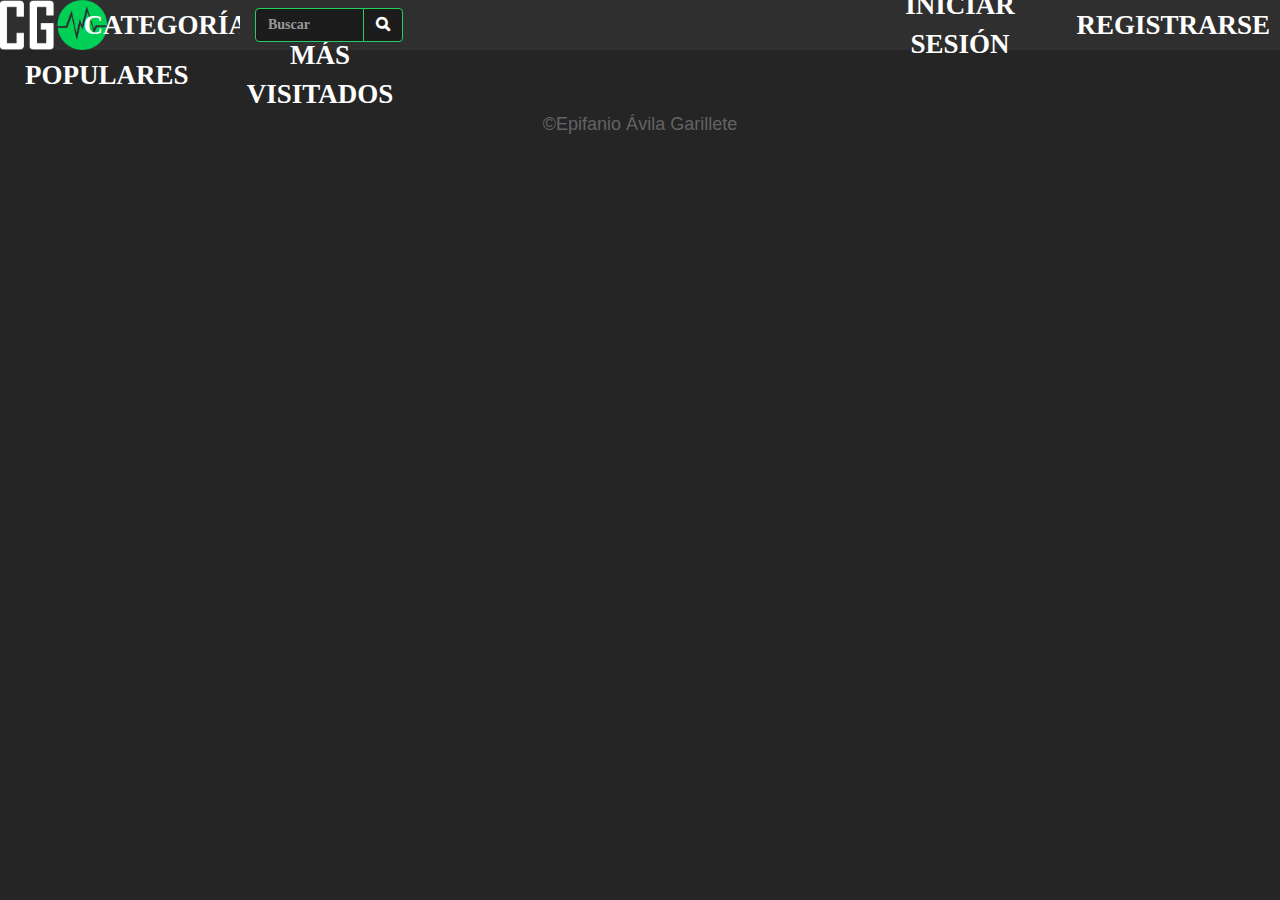
==== index.html @ 1bcb3ddf "Mirando el login para cargar la galería principal, mirar bien el error de que no existe banner. 20-0" ====
<!DOCTYPE html>
<html lang="en">
<head>
    <meta charset="UTF-8">
    <title>CGPULSE</title>
    <script type="application/javascript" src="libs/jquery/jquery-3.2.1.js"></script>
    <link rel="stylesheet" href="libs/bootstrap-3.3.7-dist/css/bootstrap.min.css">
    <link rel="stylesheet" href="libs/bootstrap-3.3.7-dist/fonts/glyphicons-halflings-regular.ttf">
    <script type="application/javascript" src="libs/bootstrap-3.3.7-dist/js/bootstrap.min.js"></script>
    <script type="application/javascript" src="libs/bootstrap-3.3.7-dist/js/bootstrap.js"></script>
    <script type="application/javascript" src="libs/bootstrap-filestyle-1.2.1/src/bootstrap-filestyle.min.js"></script>
    <link rel="stylesheet" href="css/index.css">
    <script type="application/javascript" src="js/Vista.js"></script>
    <script type="application/javascript" src="js/Constantes.js"></script>
    <script type="application/javascript" src="js/Control_Events.js"></script>
    <script type="application/javascript" src="js/Control_Comm.js"></script>


    <script>
       window.onload = function main() {

           onload_main();

       };

    </script>


</head>
<body >
<div class="barraflotante" id="capaFlotanteBarraProgreso">

    <div class="progress col-md-12" >
        <div class="progress-bar progress-bar-striped active "  role="progressbar" aria-valuenow="45" aria-valuemin="0" aria-valuemax="100" style="width: 100%;" id="barraprogreso">
            <span class="sr-only">45% Complete</span>
        </div>
    </div>
</div>
<div class="container-fluid ">
    <div class="row navmenu">
        <div class="col-lg-1 col-md-1 col-sm-1 col-xs-12  altofull alto50 logo " id="logo">
        </div>


        <div class="col-lg-5 col-md-5 col-sm-5 col-xs-6 altofull  alto50   ">
            <div class="row altofull" id="CategoriasYBuscadorBotonera">

            </div>
        </div>

        <div class="col-lg-6 col-md-6 col-sm-6 col-xs-6 altofull  alto50 " id="botonesAccesoUsuario">

        </div>

    </div>
    <div class="row cuerpobase  " id="cuerpoBase">
    </div>
    <div class="row ">
        <div class="col-xs-12 alto50 text-center  nopaddingnomargin">
            <h4 class="alinear-vertical altofull alinear-horizontal nopaddingnomargin colortextofooter">&copy;Epifanio Ávila Garillete</h4>
        </div>
    </div>
</div>
</body>
</html>
---- css/index.css ----
@media screen and (min-width: 1170px){
    .reducetexto{
        font-size: 27px!important;
    }
}
@media screen and (max-width: 1170px){
    .reducetexto{
        font-size: 25px!important;
    }
}
@media screen and (max-width: 940px){
    .reducetexto{
        font-size: 23px!important;
    }
}
@media screen and (max-width: 940px){
    .reducetexto{
        font-size: 21px!important;
    }
}
@media screen and (max-width: 768px){
    .reducetexto{
        font-size: 18px!important;
    }
}
body{
    background-color: #252526;
}
a{
    text-decoration: none!important;
    font-family: "Agency FB"!important;
}
*{

    /*font-family: "Agency FB";*/
    font-weight: bold;
    color: white;
}
.borde{
    border:1px solid black;
}
.borde2{
    border:1px solid crimson;
}

.logo{
    height:100%;
    background-image: url("../imgs/logoverde.png") ;
    background-position: center;
    background-repeat: no-repeat;
    background-size: contain;
}


/*Algunas clases para colocar elementos personalizadas*/
.alto50{
    height: 50px;
}
.alinear-vertical{
    display:flex;
    align-items: center;
}
.alinear50{
    display:flex;
    top:25%;
    align-items: center;
}
.alinear-horizontal{
    display:flex;
    justify-content: center;
}
.altofull{
    height:100%;
    flex-wrap: nowrap;
}
.alto90{
    height:50%;
    flex-wrap: nowrap;
}

.nopaddingnomargin{
    margin: 0!important;
    padding:0!important;
}
/*Algunas clases para colocar elementos personalizadas*/

.btn-default2, input.form-control.input-group-btn2,  btn-default2 span{
    background-color: #1c1c1d;
    border:1px solid #23CF5F;
}

/*E l menu superior se divide en 3 capas*/
.navmenu{
    height: 50px;
    background-color: #2f2f30;
}
.navmenu *{
    /*font-family: "Agency FB";*/
    font-weight: bold;

}
.form-control.input-group-btn2{
    font-family: "Agency FB";
}
span.glyphicon.glyphicon-search{
    color: #23CF5F;
}

span.glyphicon.glyphicon-search{
    color: white;
}
span.glyphicon.glyphicon-search:hover{
    color: #23CF5F;
}

.btn-default:hover{
    background-color: #1c1c1d;
    border-color: #23CF5F;
    color: white!important;
    font-family: "Agency FB"!important;
}
.btn-default:hover{
    background-color: #1c1c1d;
    border-color: #23CF5F;
    color: white!important;
    font-family: "Agency FB"!important;
}
.navmenu div{
    background-color: #2f2f30;
}
.categorias{
    color: white;
    height: 100%;
    font-family: "Agency FB";
    font-size: xx-large;
}
a{
    color: white!important;
}
a:hover{

    font-family: "Agency FB";
    font-weight: bold;
    color: #23CF5F !important;
    text-decoration: none;
}
.btn-info{
    background-color: #23CF5F !important;
}

.galeria-imgages{
    height:300px;
}
/*Galería de imagenes principal*/

.back1{
    background-color: #1c1c1d;
    background-image: url("../imgs/hayley.jpg");
    background-size: cover;
    background-position: center;
}
.back2{
    background-color: #2f2f30 ;
    background-image: url("../imgs/austin.jpg");
    background-size: cover;
    background-position: center;

}
.back3{
    background-color: #2f2f30 ;
    background-image: url("../imgs/nami.jpg");
    background-size: cover;
    background-position: center;

}
.back4{
    background-color: #2f2f30 ;
    background-image: url("../imgs/widow.gif");
    background-size: cover;
    background-position: center;

}
/*formas geometricas en imageness*/
.hexagon{
    background-color: #2f2f30 ;
    background-image: url("../imgs/widow.gif");
    background-size: cover;
    background-position: center;
    clip-path: polygon(50% 0%, 100% 25%, 100% 75%, 50% 100%, 0% 75%, 0% 25%);

}
.triangulo{
    background-color: #2f2f30 ;
    background-image: url("../imgs/widow.gif");
    background-size: cover;
    background-position: center;
    clip-path: polygon(50% 0%, 100% 0%, 100% 25%);
}

.colortextofooter{
    color: #636363;
}

.colortextofooter:hover{
    color: #23CF5F !important;
}
.labelFormularioRegistro{
    font-size:18px;
}
.panel-heading{

    font-family: "Agency FB";
    color: #23CF5F!important;
    border-color:#23CF5F!important;

    background-color: #1c1c1d!important;
}
.panel-default{

    font-family: "Agency FB";
    background-color: #2f2f30!important;
    border-color:#23CF5F!important;
}
.panel.panel-default.panel-defaulttop5{
    margin-top:15px;
}
.imgouput{

    color:#23CF5F;
}
.form-control.input-group-btn2{
    color: #23CF5F;
}
.btn-default{

    background-color: #1c1c1d!important;
    border-color:#23CF5F;
}
.btn-success {
    background-color:#23CF5F;
}
.btn-primary{
    background-color: #1c1c1d!important;
    border-color:#23CF5F;
}
.btn-primary:hover{
    background-color: #1c1c1d!important;
    border-color:#23CF5F;
}
.btn-primary:active{
    background-color: #1c1c1d!important;
    border:2px solid #23cf5f !important;
}
.bootstrap-filestyle.input-group input{
    background-color: #1c1c1d!important;

    border-color:#23CF5F;
}

.progress-bar{
    background-color:#23CF5F!important;
    height:40px;
    border-radius: 4px;
}
.absoluto{
    position: absolute;
    z-index: -100;
    -webkit-transition: *1s;
    -moz-transition: *1s;
    -ms-transition: *1s;
    -o-transition: *1s;
    transition: *1s;
}
.barraflotante{
    /*border:1px solid crimson;*/

    display: none;
    margin-top:50px;
    z-index: 0;
    position: absolute;
    width:100vw;
    z-index: 100;
}
.barraflotante > div{
    top:50px;
    left: 25%;
    position: fixed;
    width:50%;
    border:1px solid crimson;
    z-index: 10000;
}
.barradeprogresoflotante{
    background-color: transparent!important;
    z-index: 10;
    border: 1px solid black;
}
.capaimggaleria{
    width:100px;
    height:100px;

}
.imggaleria{
    display: flex;
    justify-content: center;
    width:100%;
    height:100%;

}
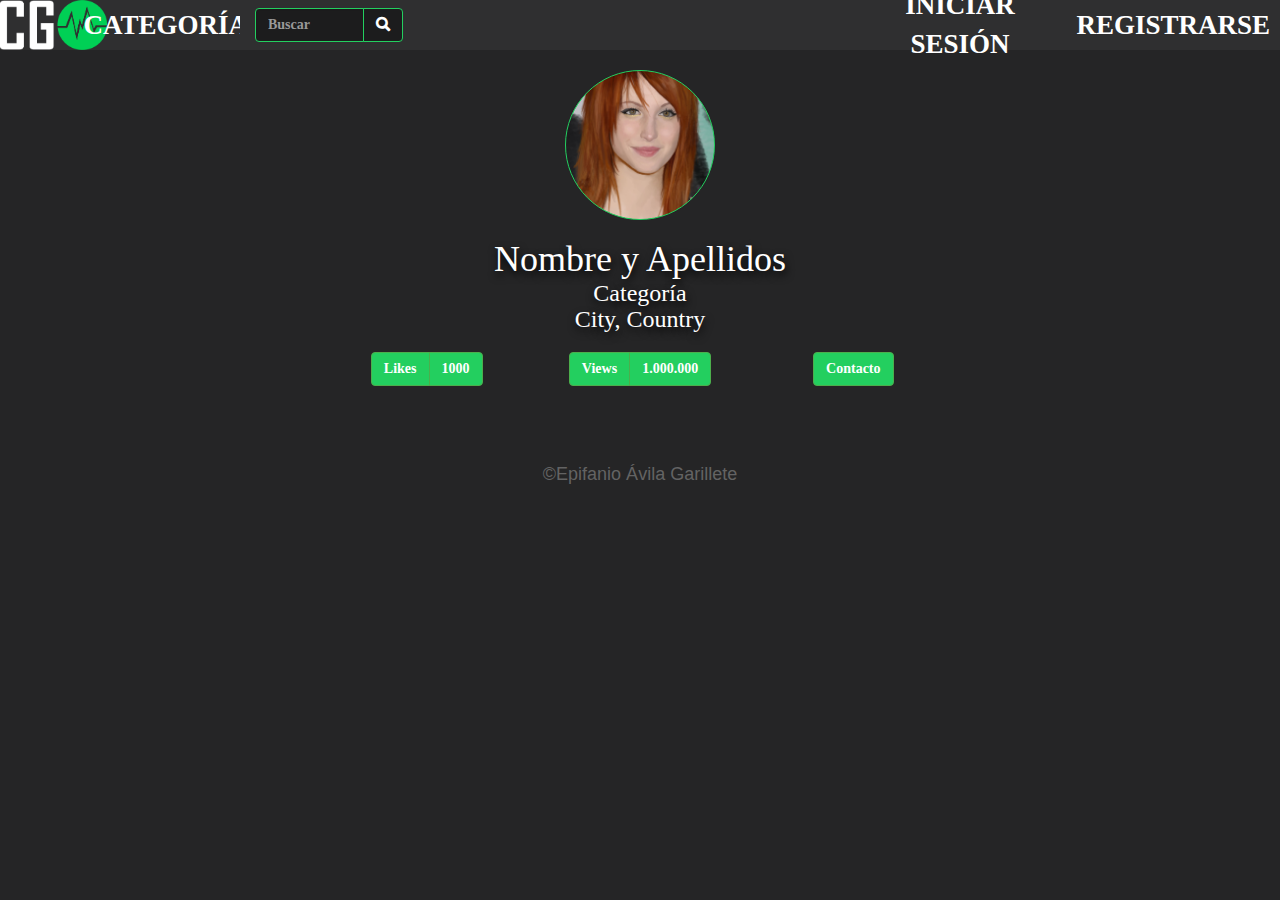
==== commit ba2b982e: "v5 22-5-17 17:19" ====
--- a/index.html
+++ b/index.html
@@ -10,10 +10,10 @@
     <script type="application/javascript" src="libs/bootstrap-3.3.7-dist/js/bootstrap.js"></script>
     <script type="application/javascript" src="libs/bootstrap-filestyle-1.2.1/src/bootstrap-filestyle.min.js"></script>
     <link rel="stylesheet" href="css/index.css">
+    <script type="application/javascript" src="js/Control_Comm.js"></script>
     <script type="application/javascript" src="js/Vista.js"></script>
     <script type="application/javascript" src="js/Constantes.js"></script>
     <script type="application/javascript" src="js/Control_Events.js"></script>
-    <script type="application/javascript" src="js/Control_Comm.js"></script>
 
 
     <script>
--- a/css/index.css
+++ b/css/index.css
@@ -25,16 +25,44 @@
 }
 body{
     background-color: #252526;
+    min-width: 600px;
+}
+
+body::-webkit-scrollbar {
+    width: 1em;
+}
+
+body::-webkit-scrollbar-track {
+    -webkit-box-shadow: inset 0 0 6px rgba(0,0,0,0.3);
+}
+
+body::-webkit-scrollbar-thumb {
+    background-color: #23CF5F;
+    outline: 1px solid slategrey;
+    border-radius: 10px;
+}
+.btn-success{
+    background-color: #23CF5F!important;
+    color: white;
+    font-weight: bold;
+    font-weight: "Agency FB"!important;
+}
+
+.paddingTop20{
+    padding-top: 20px;
+}
+.letras{
+    text-decoration: none!important;
+    font-family: "Agency FB"!important;
+}
+*{
+
+    /*!*font-family: "Agency FB";*!*/
+    font-weight: bold;
+    color: white;
 }
 a{
     text-decoration: none!important;
-    font-family: "Agency FB"!important;
-}
-*{
-
-    /*font-family: "Agency FB";*/
-    font-weight: bold;
-    color: white;
 }
 .borde{
     border:1px solid black;
@@ -55,6 +83,9 @@
 /*Algunas clases para colocar elementos personalizadas*/
 .alto50{
     height: 50px;
+}
+.alto500{
+    height: 400px;
 }
 .alinear-vertical{
     display:flex;
@@ -95,12 +126,12 @@
     background-color: #2f2f30;
 }
 .navmenu *{
-    /*font-family: "Agency FB";*/
+    /*!*font-family: "Agency FB";*!*/
     font-weight: bold;
 
 }
 .form-control.input-group-btn2{
-    font-family: "Agency FB";
+    /*font-family: "Agency FB";*/
 }
 span.glyphicon.glyphicon-search{
     color: #23CF5F;
@@ -117,13 +148,13 @@
     background-color: #1c1c1d;
     border-color: #23CF5F;
     color: white!important;
-    font-family: "Agency FB"!important;
+    /*font-family: "Agency FB"!important;*/
 }
 .btn-default:hover{
     background-color: #1c1c1d;
     border-color: #23CF5F;
     color: white!important;
-    font-family: "Agency FB"!important;
+    /*font-family: "Agency FB"!important;*/
 }
 .navmenu div{
     background-color: #2f2f30;
@@ -131,7 +162,7 @@
 .categorias{
     color: white;
     height: 100%;
-    font-family: "Agency FB";
+    /*font-family: "Agency FB";*/
     font-size: xx-large;
 }
 a{
@@ -139,7 +170,7 @@
 }
 a:hover{
 
-    font-family: "Agency FB";
+    /*font-family: "Agency FB";*/
     font-weight: bold;
     color: #23CF5F !important;
     text-decoration: none;
@@ -209,7 +240,7 @@
 }
 .panel-heading{
 
-    font-family: "Agency FB";
+    /*font-family: "Agency FB";*/
     color: #23CF5F!important;
     border-color:#23CF5F!important;
 
@@ -217,7 +248,7 @@
 }
 .panel-default{
 
-    font-family: "Agency FB";
+    /*font-family: "Agency FB";*/
     background-color: #2f2f30!important;
     border-color:#23CF5F!important;
 }
@@ -305,4 +336,49 @@
     width:100%;
     height:100%;
 
+}
+/*CSS USUARIO INICIADO*/
+/*BOTONERA SUPERIOR*/
+
+.capacircular{
+    height: 50px;
+    width:50px;
+    border-radius: 100%;
+    border:1px solid #23cf5f;
+    background-image: url("../imgs/hayley.jpg");
+    background-position: center;
+    background-size: cover;
+}
+
+.btn-group *{
+    /*font-family: "serif"!Important;*/
+    color: white;
+}
+.btn-group *:hover, .btn-group *:active, .btn-group *:focus {
+    /*font-family: "serif"!Important;*/
+    color: #23cf5f;
+    border-color:1px solid #23cf5f !important;
+}
+
+.dropdown-menu{
+    background-color: #1c1c1d!important;
+    border:1px solid #23cf5f !important;
+}
+
+.dropdown-menu a:hover {
+    background-color: #1c1c1d!important;
+    border-color:#23cf5f !important;
+}
+.banner{
+    background-position: 0;
+    background-repeat:no-repeat;
+    background-size: cover;
+}
+.infouser{
+    text-shadow: 1px 4px 8px black;
+}
+.fotoAvatarPorfolio{
+    margin: 20px;
+    width: 150px!important;
+    height:150px!important;
 }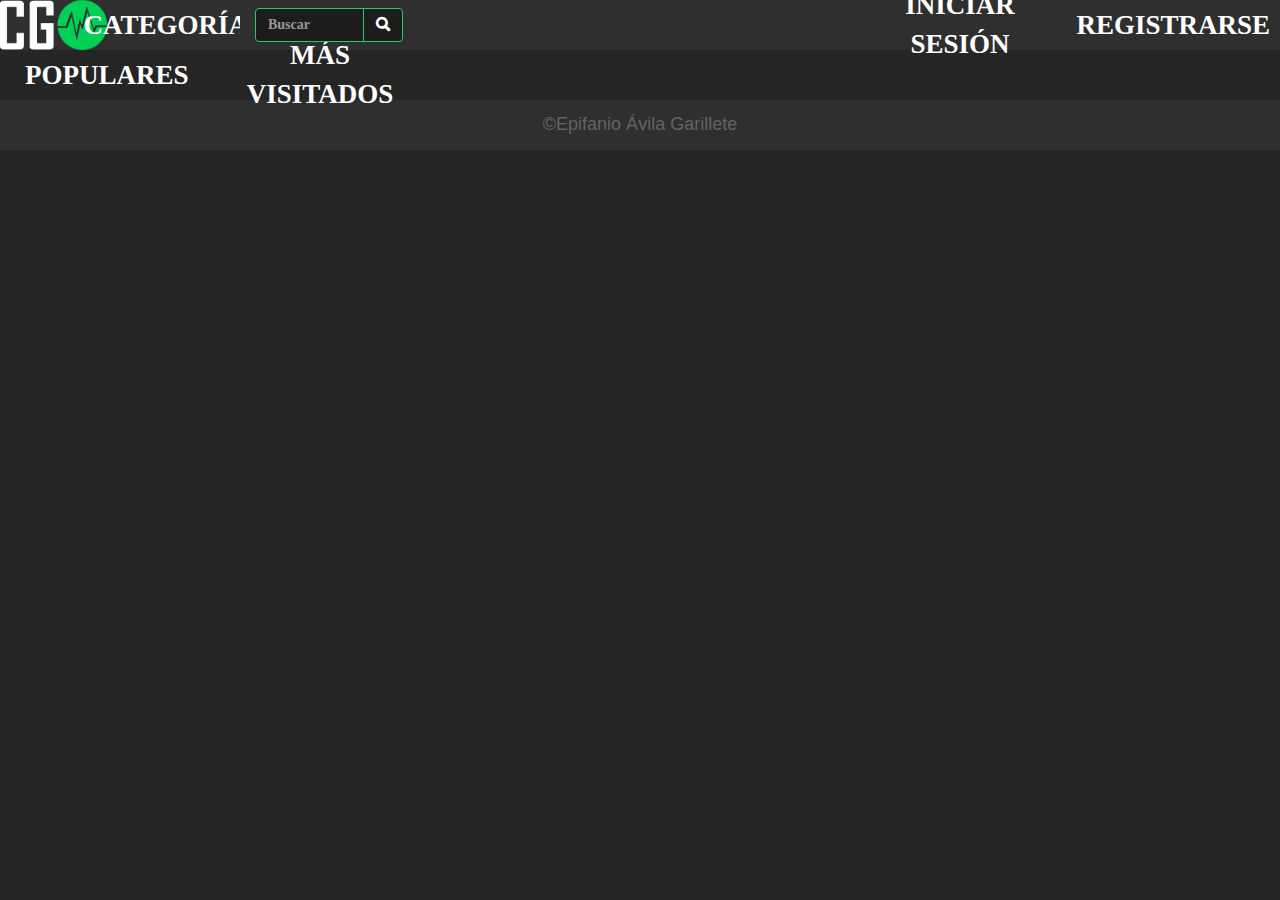
==== commit eb427c14: "BUSCANDO LA QUERY QUE ME TRAE LOS DATOS DEL USUARIO DE UN PROYECTO Y LOS DATOS DEL PROYECTO AL MISMO" ====
--- a/index.html
+++ b/index.html
@@ -55,7 +55,7 @@
     </div>
     <div class="row cuerpobase  " id="cuerpoBase">
     </div>
-    <div class="row ">
+    <div class="row footer">
         <div class="col-xs-12 alto50 text-center  nopaddingnomargin">
             <h4 class="alinear-vertical altofull alinear-horizontal nopaddingnomargin colortextofooter">&copy;Epifanio Ávila Garillete</h4>
         </div>
--- a/css/index.css
+++ b/css/index.css
@@ -25,7 +25,11 @@
 }
 body{
     background-color: #252526;
-    min-width: 600px;
+
+
+}
+body>div{
+    min-width: 640px;
 }
 
 body::-webkit-scrollbar {
@@ -87,9 +91,18 @@
 .alto500{
     height: 400px;
 }
+
+.minalto1000{
+    max-height: 1000px!important;
+}
 .alinear-vertical{
     display:flex;
     align-items: center;
+}
+
+.alinear-vertical-abajo{
+    display:flex;
+    align-items: flex-end;
 }
 .alinear50{
     display:flex;
@@ -105,8 +118,11 @@
     flex-wrap: nowrap;
 }
 .alto90{
-    height:50%;
+    height:90px;
     flex-wrap: nowrap;
+}
+.alto45{
+    height: 45px;
 }
 
 .nopaddingnomargin{
@@ -179,8 +195,13 @@
     background-color: #23CF5F !important;
 }
 
-.galeria-imgages{
+.galeria-images{
     height:300px;
+
+    background-color: #1c1c1d;
+    background-image: url("../imgs/hayley.jpg");
+    background-size: cover;
+    background-position: center;
 }
 /*Galería de imagenes principal*/
 
@@ -381,4 +402,77 @@
     margin: 20px;
     width: 150px!important;
     height:150px!important;
+}
+.portfoliothumb{
+    /*min-width:200px!important;*/
+    /*height: 200px!important;*/
+    transform: scale(1,1)!important;
+}
+textarea{
+    background-color: #1c1c1d!important;
+    border: 1px solid #23cf5f!important;
+}
+.degradado:hover{
+    /*background: rgba(255,255,255,1);*/
+    /*visibility: visible;*/
+
+    background-size: cover!important;
+    background-position: center!important;
+    background: linear-gradient(to bottom, transparent,transparent,black)!important;
+}
+.footer{
+    background-color: #2f2f30;
+}
+button#idLikes{
+    margin-top: 1px;
+}
+#capainfoproyecto{
+    overflow: auto;
+    /*overflow-x: hidden;*/
+    background-color: #2f2f30;
+}
+#capainfoproyecto::-webkit-scrollbar {
+    width: 3px;
+    margin-right:100px !important;
+}
+
+#capainfoproyecto::-webkit-scrollbar-track {
+    -webkit-box-shadow: inset 0 0 100px rgba(0,0,0,0.3);
+}
+
+::-webkit-scrollbar-thumb {
+    background-color: rgba(35, 207, 95, 0.45);
+    outline: 1px solid slategrey;
+    border-radius: 10px;
+}
+.comentario{
+    position: relative;
+    /*text-align: center;*/
+    /*line-height: 100px;*/
+    background-color: #1c1c1d;
+    border: 3px solid #23cf5f;
+    -webkit-border-radius: 30px;
+    -moz-border-radius: 30px;
+    border-radius: 30px;
+    z-index: 10000!important;
+
+    margin-bottom: 10px!important;
+    padding: 10px!important;
+}
+.comentario span{
+    width:100%!important;
+}
+.comentariopalo{
+    margin-top: -10px!important;
+
+    /*position: absolute;*/
+    z-index: 0!important;
+    width: 0;
+    height: 0;
+    margin-left: 20px;
+    border: 25px solid;
+    border-color: #23cf5f transparent transparent #23cf5f;
+}
+#idImagenProyecto{
+    width:100%;
 }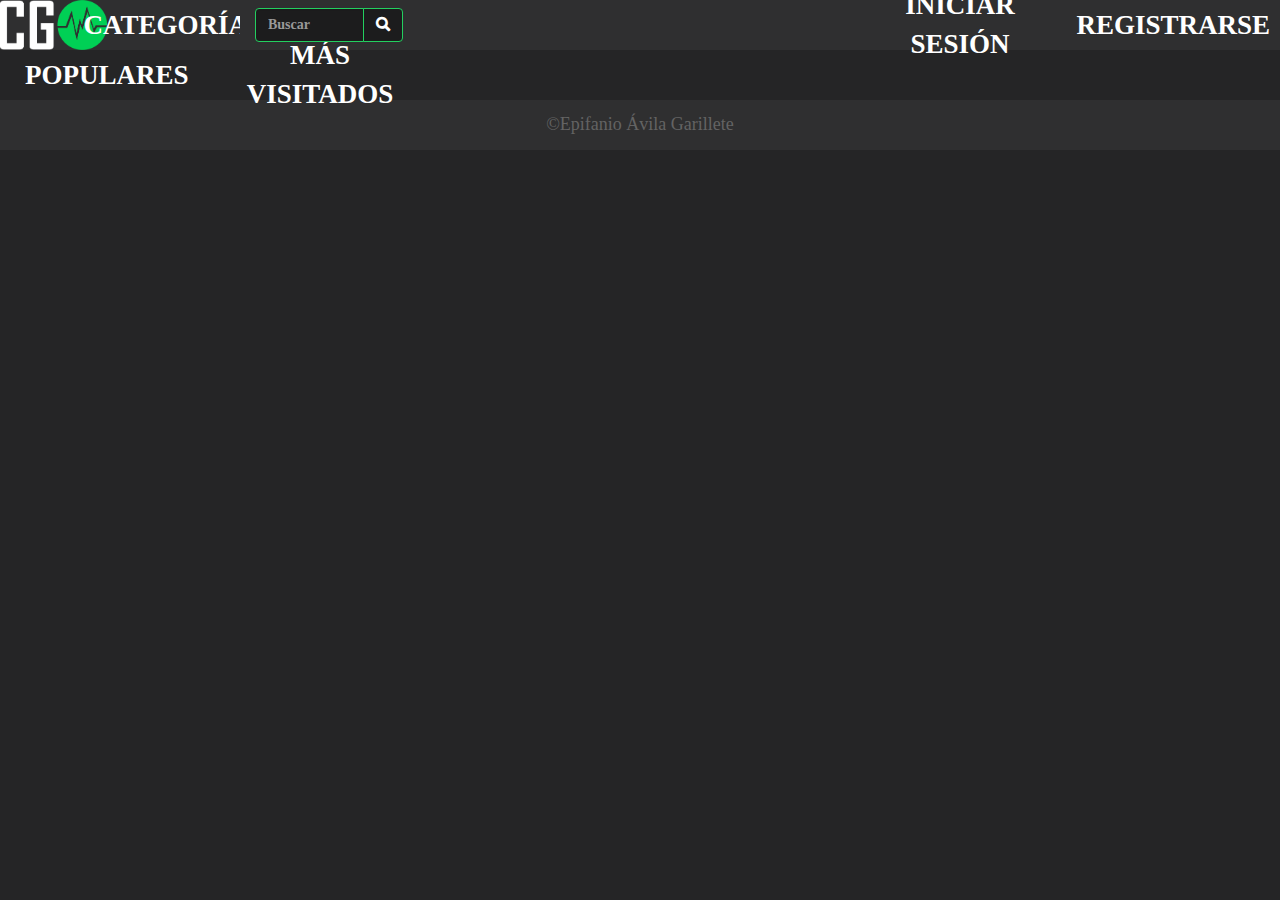
==== commit 1a6eec53: "dia 28/05/2017 retocando algunos metodos de la edición del usuaroio y el registro" ====
--- a/index.html
+++ b/index.html
@@ -57,7 +57,7 @@
     </div>
     <div class="row footer">
         <div class="col-xs-12 alto50 text-center  nopaddingnomargin">
-            <h4 class="alinear-vertical altofull alinear-horizontal nopaddingnomargin colortextofooter">&copy;Epifanio Ávila Garillete</h4>
+            <h4 class="alinear-vertical altofull alinear-horizontal nopaddingnomargin colortextofooter letras">&copy;Epifanio Ávila Garillete</h4>
         </div>
     </div>
 </div>
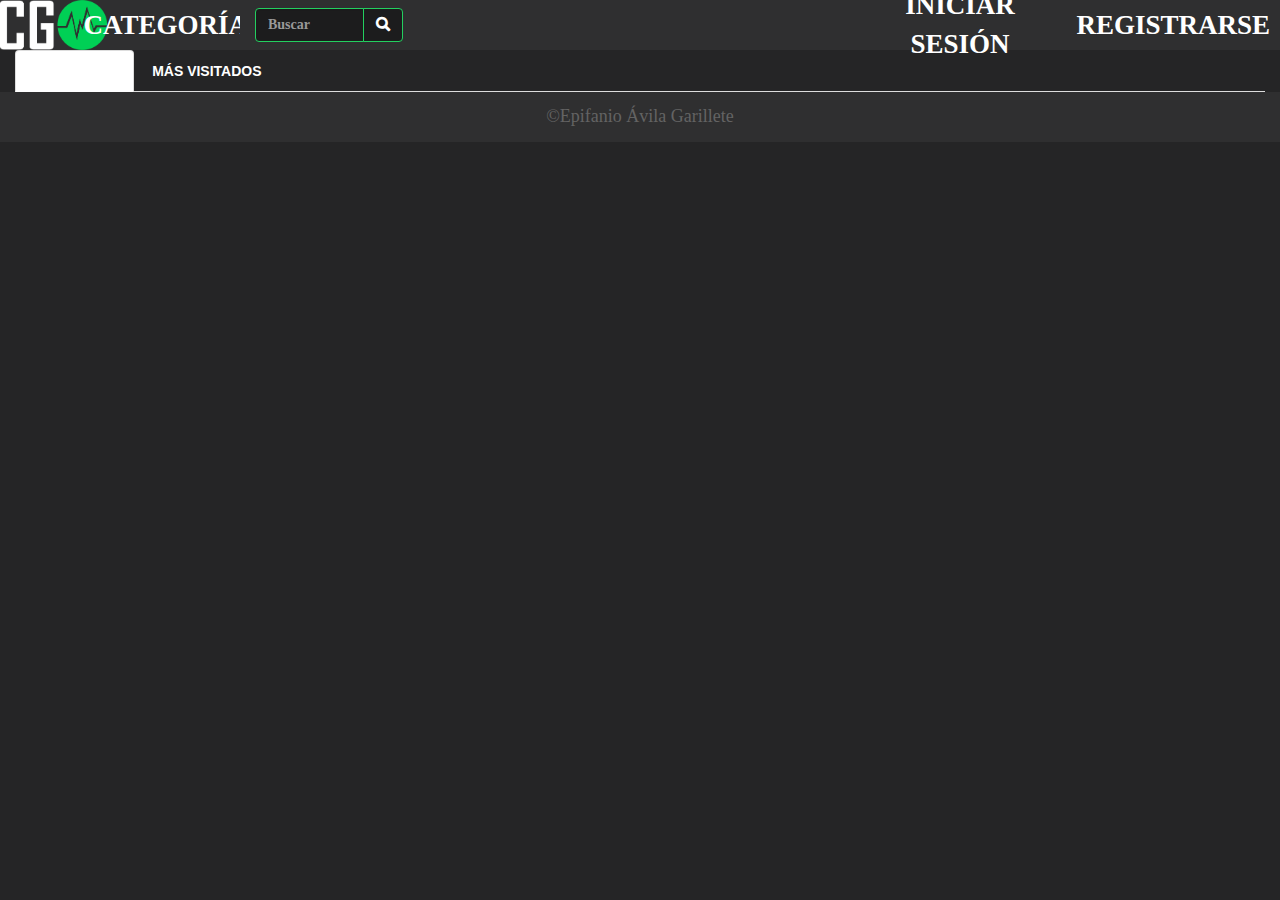
==== commit f40a7cfc: "1/6/2017 Arreglados los likes final, los comentarios y ahora el usuario iniciado puede borrar sus pr" ====
--- a/index.html
+++ b/index.html
@@ -7,6 +7,7 @@
     <link rel="stylesheet" href="libs/bootstrap-3.3.7-dist/css/bootstrap.min.css">
     <link rel="stylesheet" href="libs/bootstrap-3.3.7-dist/fonts/glyphicons-halflings-regular.ttf">
     <script type="application/javascript" src="libs/bootstrap-3.3.7-dist/js/bootstrap.min.js"></script>
+    <script type="application/javascript" src="js/sh5.js"></script>
     <script type="application/javascript" src="libs/bootstrap-3.3.7-dist/js/bootstrap.js"></script>
     <script type="application/javascript" src="libs/bootstrap-filestyle-1.2.1/src/bootstrap-filestyle.min.js"></script>
     <link rel="stylesheet" href="css/index.css">
--- a/css/index.css
+++ b/css/index.css
@@ -59,6 +59,9 @@
     text-decoration: none!important;
     font-family: "Agency FB"!important;
 }
+.letrasverde{
+    color: #23CF5F;
+}
 *{
 
     /*!*font-family: "Agency FB";*!*/
@@ -112,6 +115,12 @@
 .alinear-horizontal{
     display:flex;
     justify-content: center;
+}
+
+.alinear-horizontal-derecha{
+    display:flex;
+    justify-content: flex-end;
+    align-items: flex-start;
 }
 .altofull{
     height:100%;
@@ -366,7 +375,7 @@
     width:50px;
     border-radius: 100%;
     border:1px solid #23cf5f;
-    background-image: url("../imgs/hayley.jpg");
+    /*background-image: url("../imgs/hayley.jpg");*/
     background-position: center;
     background-size: cover;
 }
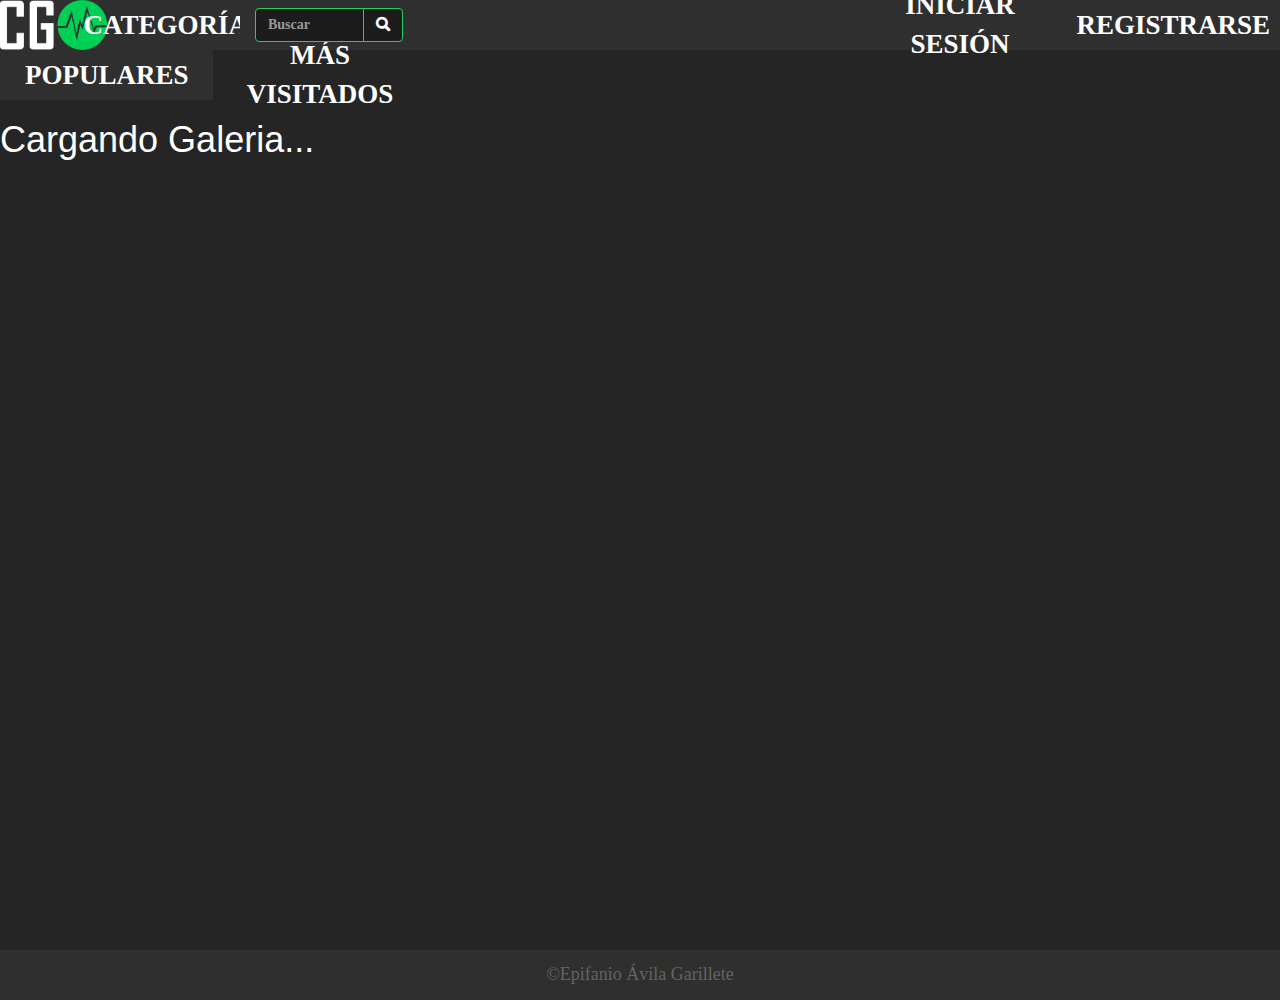
==== commit 675fa04c: "falta el correo" ====
--- a/index.html
+++ b/index.html
@@ -29,7 +29,7 @@
 
 </head>
 <body >
-<div class="barraflotante" id="capaFlotanteBarraProgreso">
+<div class="barraflotante " id="capaFlotanteBarraProgreso">
 
     <div class="progress col-md-12" >
         <div class="progress-bar progress-bar-striped active "  role="progressbar" aria-valuenow="45" aria-valuemin="0" aria-valuemax="100" style="width: 100%;" id="barraprogreso">
@@ -37,26 +37,47 @@
         </div>
     </div>
 </div>
+<div class="letras alert alert-danger" id="snackbar" >asd</div>
+<div id="myModal" class="modal letras">
+
+    <!-- Modal content -->
+    <div class="modal-content">
+        <div class="modal-header">
+            <span class="close">&times;</span>
+            <h2>Contacto</h2>
+        </div>
+        <div class="modal-body">
+            <label for="" class="label letras">Tu Nombre:</label>
+            <input type="text" class="form-control letras input-group-btn2" id="usuario-nombre">
+
+            <label for="" class="label letras">Tu Email:</label>
+            <input type="text" class="form-control letras input-group-btn2" id="usuario-email">
+
+            <label for="" class="label letras">Asunto:</label>
+            <input type="text" class="form-control letras input-group-btn2" id="asunto-contacto">
+
+            <label for="" class="label letras">Mensaje:</label>
+            <textarea name="" class="form-control" id="mensaje-contacto" cols="30" rows="5"></textarea>
+        </div>
+        <div class="modal-footer">
+            <button class="btn btn-default " id="btn-enviar-mensaje-contacto">Enviar Mensaje</button>
+        </div>
+    </div>
+
+</div>
 <div class="container-fluid ">
     <div class="row navmenu">
         <div class="col-lg-1 col-md-1 col-sm-1 col-xs-12  altofull alto50 logo " id="logo">
         </div>
-
-
         <div class="col-lg-5 col-md-5 col-sm-5 col-xs-6 altofull  alto50   ">
-            <div class="row altofull" id="CategoriasYBuscadorBotonera">
-
-            </div>
+            <div class="row altofull" id="CategoriasYBuscadorBotonera"></div>
         </div>
-
         <div class="col-lg-6 col-md-6 col-sm-6 col-xs-6 altofull  alto50 " id="botonesAccesoUsuario">
-
         </div>
-
     </div>
     <div class="row cuerpobase  " id="cuerpoBase">
     </div>
-    <div class="row footer">
+    <div class="row footer" id="footer">
         <div class="col-xs-12 alto50 text-center  nopaddingnomargin">
             <h4 class="alinear-vertical altofull alinear-horizontal nopaddingnomargin colortextofooter letras">&copy;Epifanio Ávila Garillete</h4>
         </div>
--- a/css/index.css
+++ b/css/index.css
@@ -75,7 +75,7 @@
     border:1px solid black;
 }
 .borde2{
-    border:1px solid crimson;
+    border:1px solid #23CF5F;
 }
 
 .logo{
@@ -168,7 +168,22 @@
 span.glyphicon.glyphicon-search:hover{
     color: #23CF5F;
 }
-
+.capascroll{
+    overflow-y:scroll;
+}
+.capascroll::-webkit-scrollbar {
+    width: 1em;
+}
+
+.capascroll::-webkit-scrollbar-track {
+    -webkit-box-shadow: inset 0 0 6px rgba(0,0,0,0.3);
+}
+
+.capascroll::-webkit-scrollbar-thumb {
+    background-color: #23CF5F;
+    outline: 1px solid slategrey;
+    border-radius: 10px;
+}
 .btn-default:hover{
     background-color: #1c1c1d;
     border-color: #23CF5F;
@@ -380,6 +395,17 @@
     background-size: cover;
 }
 
+.capacircularnoti{
+    height: 30px;
+    width:30px;
+    margin:5px;
+    border-radius: 100%;
+    border:1px solid #23cf5f;
+    /*background-image: url("../imgs/hayley.jpg");*/
+    background-position: center;
+    background-size: cover;
+}
+
 .btn-group *{
     /*font-family: "serif"!Important;*/
     color: white;
@@ -421,13 +447,13 @@
     background-color: #1c1c1d!important;
     border: 1px solid #23cf5f!important;
 }
-.degradado:hover{
+.degradado{
     /*background: rgba(255,255,255,1);*/
     /*visibility: visible;*/
 
     background-size: cover!important;
     background-position: center!important;
-    background: linear-gradient(to bottom, transparent,transparent,black)!important;
+    /*background: linear-gradient(to bottom, transparent,transparent,black)!important;*/
 }
 .footer{
     background-color: #2f2f30;
@@ -484,4 +510,161 @@
 }
 #idImagenProyecto{
     width:100%;
+}
+.etiquetanotificacion{
+    margin-top: 10px;
+}
+.etiquetanotitexto{
+    height: 100%;
+    display: flex;
+    width:100%;
+    align-items: center;
+    padding-left: 5px;
+}
+.etiquetanoti{
+    display: flex;
+    background-color: #23cf5f;
+    width:10px;
+    height: 100%;
+}
+
+.etiquetanotiimagen{
+    display: flex;
+    background-color: #23cf5f;
+    width:50px;
+    border:1px solid #23cf5f;
+    border-color: #23cf5f #23cf5f #23cf5f transparent;
+    height: 100%;
+}
+select.form-control.input-group-btn2.letras{
+    background-color: #1c1c1d;
+    border:1px solid #23cf5f;
+}
+.paddingBotomt20{
+    padding-bottom: 20px;
+}
+.animatefade{
+    position:relative;animation:animatefade 0.1s
+}
+@keyframes animatefade{
+    0%{opacity:0}100%{opacity:1}
+}
+#snackbar {
+    visibility: hidden;
+    min-width: 250px;
+    margin-left: -125px;
+    background-color: #23cf5f;
+    color: #252526;
+    text-align: center;
+    border-radius: 2px;
+    padding: 16px;
+
+    font-family: "Agency FB"!important;
+    position: fixed;
+    z-index: 1;
+    left: 50%;
+    bottom: 30px;
+    font-size: 17px;
+}
+
+#snackbar.show {
+    visibility: visible;
+    -webkit-animation: fadein 0.5s, fadeout 0.5s 2.5s;
+    animation: fadein 0.5s, fadeout 0.5s 2.5s;
+}
+
+@-webkit-keyframes fadein {
+    from {bottom: 0; opacity: 0;}
+    to {bottom: 30px; opacity: 1;}
+}
+
+@keyframes fadein {
+    from {bottom: 0; opacity: 0;}
+    to {bottom: 30px; opacity: 1;}
+}
+
+@-webkit-keyframes fadeout {
+    from {bottom: 30px; opacity: 1;}
+    to {bottom: 0; opacity: 0;}
+}
+
+@keyframes fadeout {
+    from {bottom: 30px; opacity: 1;}
+    to {bottom: 0; opacity: 0;}
+}
+.modal {
+    display: none; /* Hidden by default */
+    position: fixed; /* Stay in place */
+    z-index: 10; /* Sit on top */
+    left: 0;
+    top: 0;
+    width: 100%; /* Full width */
+    height: 100%; /* Full height */
+    overflow: auto; /* Enable scroll if needed */
+    background-color: rgb(0,0,0); /* Fallback color */
+    background-color: rgba(0,0,0,0.4); /* Black w/ opacity */
+    -webkit-animation-name: fadeIn; /* Fade in the background */
+    -webkit-animation-duration: 0.4s;
+    animation-name: fadeIn;
+    animation-duration: 0.4s
+}
+/* Modal Content */
+.modal-content {
+    position: fixed;
+    background-color: #2f2f30;
+    left: 5%;
+    width: 90%;
+    top:25%;
+    -webkit-animation-name: fadeIn;
+    -webkit-animation-duration: 0.4s;
+    animation-name: fadeIn;
+    animation-duration: 0.4s
+}
+
+/* The Close Button */
+.close {
+    color: white;
+    float: right;
+    font-size: 28px;
+    font-weight: bold;
+}
+
+.close:hover,
+.close:focus {
+    color: #23cf5f;
+    text-decoration: none;
+    cursor: pointer;
+}
+
+.modal-header {
+    padding: 2px 16px;
+    background-color: #2f2f30;
+    color: white;
+}
+
+.modal-body {padding: 2px 16px;}
+
+.modal-footer {
+    padding: 2px 16px;
+    color: white;
+}
+/* Add Animation */
+@-webkit-keyframes slideIn {
+    from {bottom: -300px; opacity: 0}
+    to {bottom: 0; opacity: 1}
+}
+
+@keyframes slideIn {
+    from {bottom: -300px; opacity: 0}
+    to {bottom: 0; opacity: 1}
+}
+
+@-webkit-keyframes fadeIn {
+    from {opacity: 0}
+    to {opacity: 1}
+}
+
+@keyframes fadeIn {
+    from {opacity: 0}
+    to {opacity: 1}
 }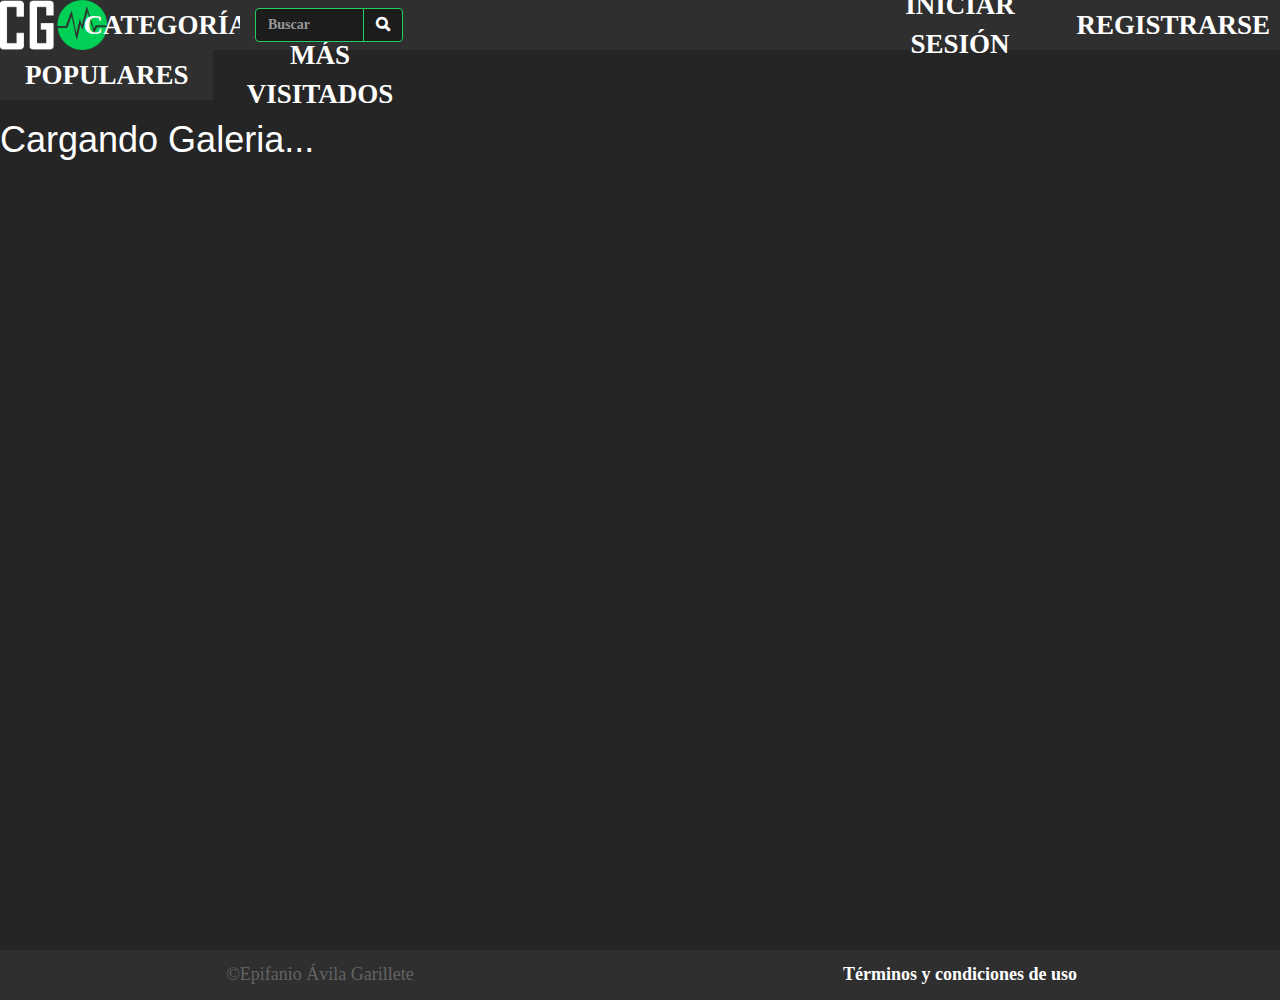
==== commit cb205f74: "Solución de errores." ====
--- a/index.html
+++ b/index.html
@@ -4,12 +4,12 @@
     <meta charset="UTF-8">
     <title>CGPULSE</title>
     <script type="application/javascript" src="libs/jquery/jquery-3.2.1.js"></script>
+    <script type="application/javascript" src="libs/bootstrap-3.3.7-dist/js/bootstrap.js"></script>
     <link rel="stylesheet" href="libs/bootstrap-3.3.7-dist/css/bootstrap.min.css">
+    <script type="application/javascript" src="libs/bootstrap-filestyle-1.2.1/src/bootstrap-filestyle.min.js"></script>
     <link rel="stylesheet" href="libs/bootstrap-3.3.7-dist/fonts/glyphicons-halflings-regular.ttf">
     <script type="application/javascript" src="libs/bootstrap-3.3.7-dist/js/bootstrap.min.js"></script>
     <script type="application/javascript" src="js/sh5.js"></script>
-    <script type="application/javascript" src="libs/bootstrap-3.3.7-dist/js/bootstrap.js"></script>
-    <script type="application/javascript" src="libs/bootstrap-filestyle-1.2.1/src/bootstrap-filestyle.min.js"></script>
     <link rel="stylesheet" href="css/index.css">
     <script type="application/javascript" src="js/Control_Comm.js"></script>
     <script type="application/javascript" src="js/Vista.js"></script>
@@ -43,15 +43,15 @@
     <!-- Modal content -->
     <div class="modal-content">
         <div class="modal-header">
-            <span class="close">&times;</span>
-            <h2>Contacto</h2>
+            <!--<span class="close">&times;</span>-->
+            <h2 class="letrasverde">Contacto</h2>
         </div>
         <div class="modal-body">
             <label for="" class="label letras">Tu Nombre:</label>
             <input type="text" class="form-control letras input-group-btn2" id="usuario-nombre">
 
             <label for="" class="label letras">Tu Email:</label>
-            <input type="text" class="form-control letras input-group-btn2" id="usuario-email">
+            <input type="email" class="form-control letras input-group-btn2" id="usuario-email">
 
             <label for="" class="label letras">Asunto:</label>
             <input type="text" class="form-control letras input-group-btn2" id="asunto-contacto">
@@ -59,13 +59,35 @@
             <label for="" class="label letras">Mensaje:</label>
             <textarea name="" class="form-control" id="mensaje-contacto" cols="30" rows="5"></textarea>
         </div>
+
         <div class="modal-footer">
             <button class="btn btn-default " id="btn-enviar-mensaje-contacto">Enviar Mensaje</button>
         </div>
     </div>
 
 </div>
-<div class="container-fluid ">
+<div id="myModal2" class="modal letras">
+
+    <!-- Modal content -->
+    <div class="modal-content">
+        <div class="modal-header">
+            <span class="close">&times;</span>
+            <h2 class="letrasverde">Terminos y condiciones</h2>
+        </div>
+        <div class="modal-body" id="terminosycondicionestext">
+            <p>
+                <br/>
+                Los usuarios al hacer uso de esta página, se responsabilizan de las imágenes subidas dando por hecho que poseen la autoría de dichas imágenes,
+                <br/>
+                El creador de esta página no se hace responsable de las obras subidas.
+                <br/>
+                Esta página ha sido desarrollada para el proyecto final de grado de Desarrollo de aplicaciónes Web.</p>
+        </div>
+
+    </div>
+</div>
+
+    <div class="container-fluid ">
     <div class="row navmenu">
         <div class="col-lg-1 col-md-1 col-sm-1 col-xs-12  altofull alto50 logo " id="logo">
         </div>
@@ -78,8 +100,11 @@
     <div class="row cuerpobase  " id="cuerpoBase">
     </div>
     <div class="row footer" id="footer">
-        <div class="col-xs-12 alto50 text-center  nopaddingnomargin">
+        <div class="col-xs-6 alto50 text-center  nopaddingnomargin">
             <h4 class="alinear-vertical altofull alinear-horizontal nopaddingnomargin colortextofooter letras">&copy;Epifanio Ávila Garillete</h4>
+        </div>
+        <div class="col-xs-6 alto50 text-center  nopaddingnomargin">
+            <h4 class="alinear-vertical altofull alinear-horizontal nopaddingnomargin colortextofooter letras" ><a href="#" class=" letras" id="terminos" style="color: #636363;"> Términos y condiciones de uso</a></h4>
         </div>
     </div>
 </div>
